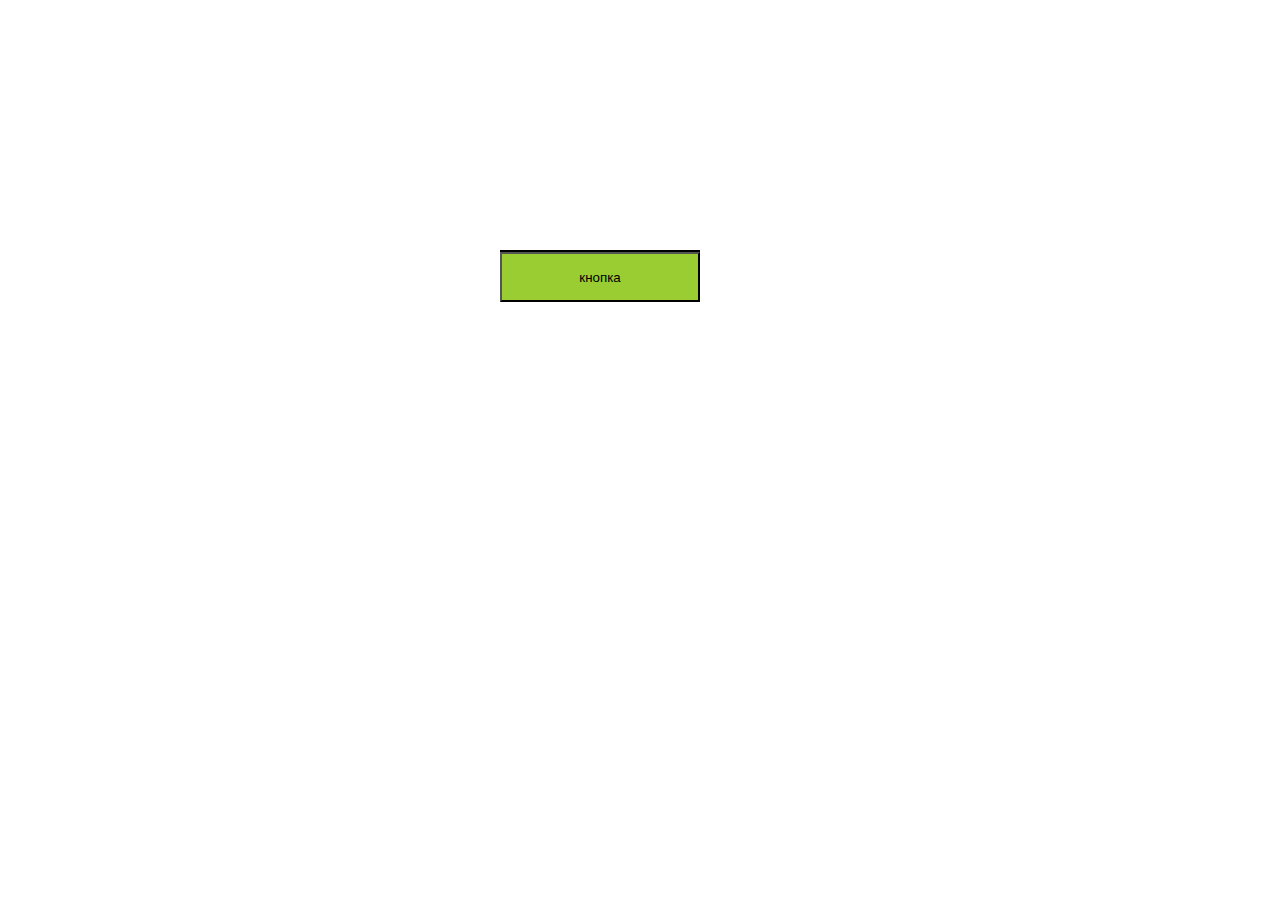
==== o.index.html @ c91e384b "hhhh" ====
<!DOCTYPE html>
<html lang="en">
<head>
  <meta charset="UTF-8">
  <meta name="viewport" content="width=device-width, initial-scale=1.0">
  <title>Document</title>
  <link rel="stylesheet" href="o.css">
  <link rel="stylesheet" href="o.mobile.css">
</head>
<body>
  <div class="clock2">
    <div class="clock">
    
    </div>
    <button class="button">кнопка</button>
  </div>
  <script src="o.js"></script>
</body>
</html>
---- o.css ----
*{
    margin: 0;
    padding: 0;
    box-sizing: border-box;
}



.clock2{
	margin: 250px;
}
.clock{
	margin-left: 250px;
	font-size: 50px;
	width: 200px;
	border: 1px solid black;
	background-color: blue;
}
.button{
	margin-left: 250px;
	margin-bottom: 100px;
	width: 200px;
	background-color:yellowgreen;
	height: 50px;
}
---- o.mobile.css ----
@media(max-width:1024px){

}
@media(min-width:768px)and(max-width:833px){

}
@media(max-width:767px){
    button{
        max-width: 50px;
    }
}
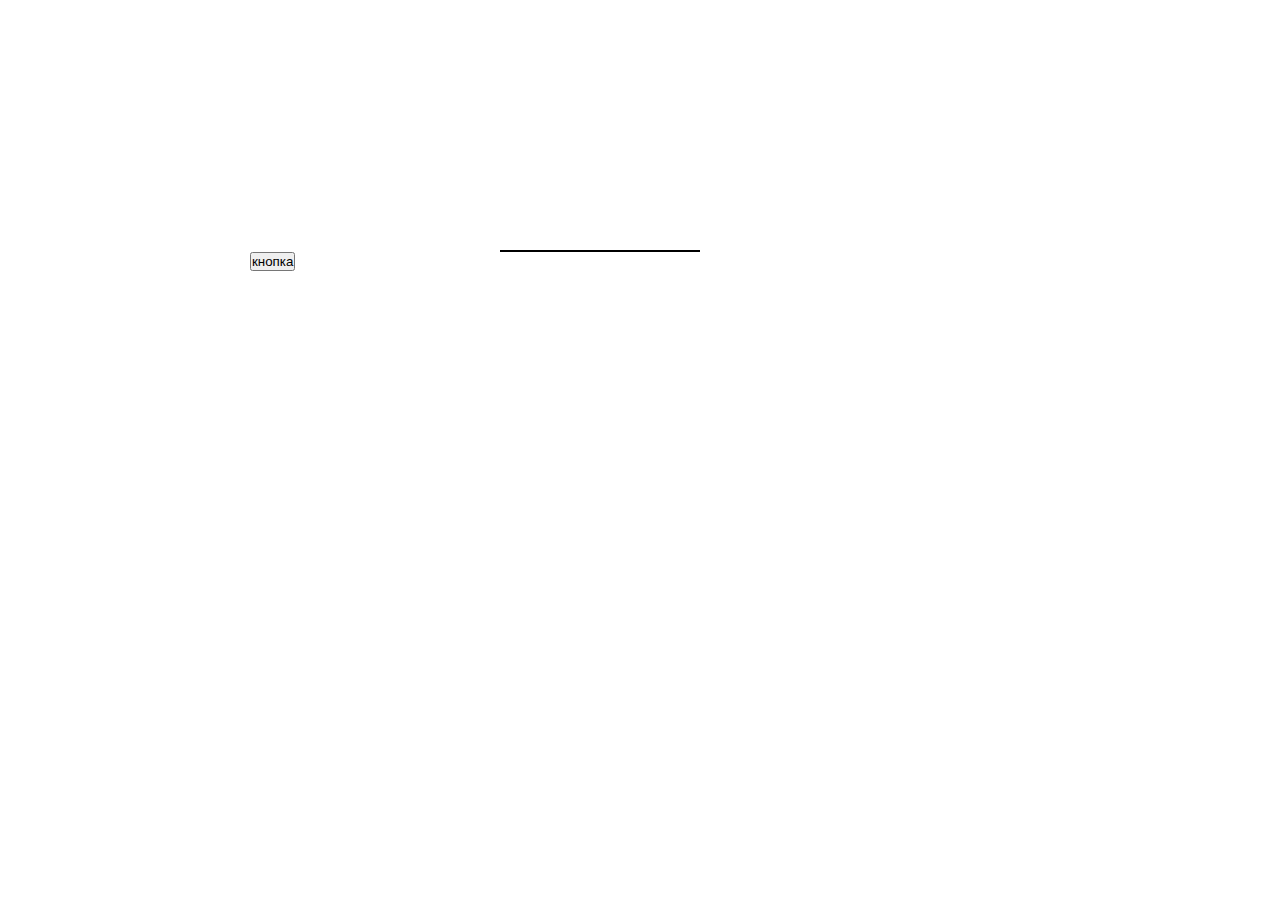
==== commit 0d976355: "kkk" ====
--- a/o.index.html
+++ b/o.index.html
@@ -12,7 +12,7 @@
     <div class="clock">
     
     </div>
-    <button class="button">кнопка</button>
+    <button class="buttons">кнопка</button>
   </div>
   <script src="o.js"></script>
 </body>
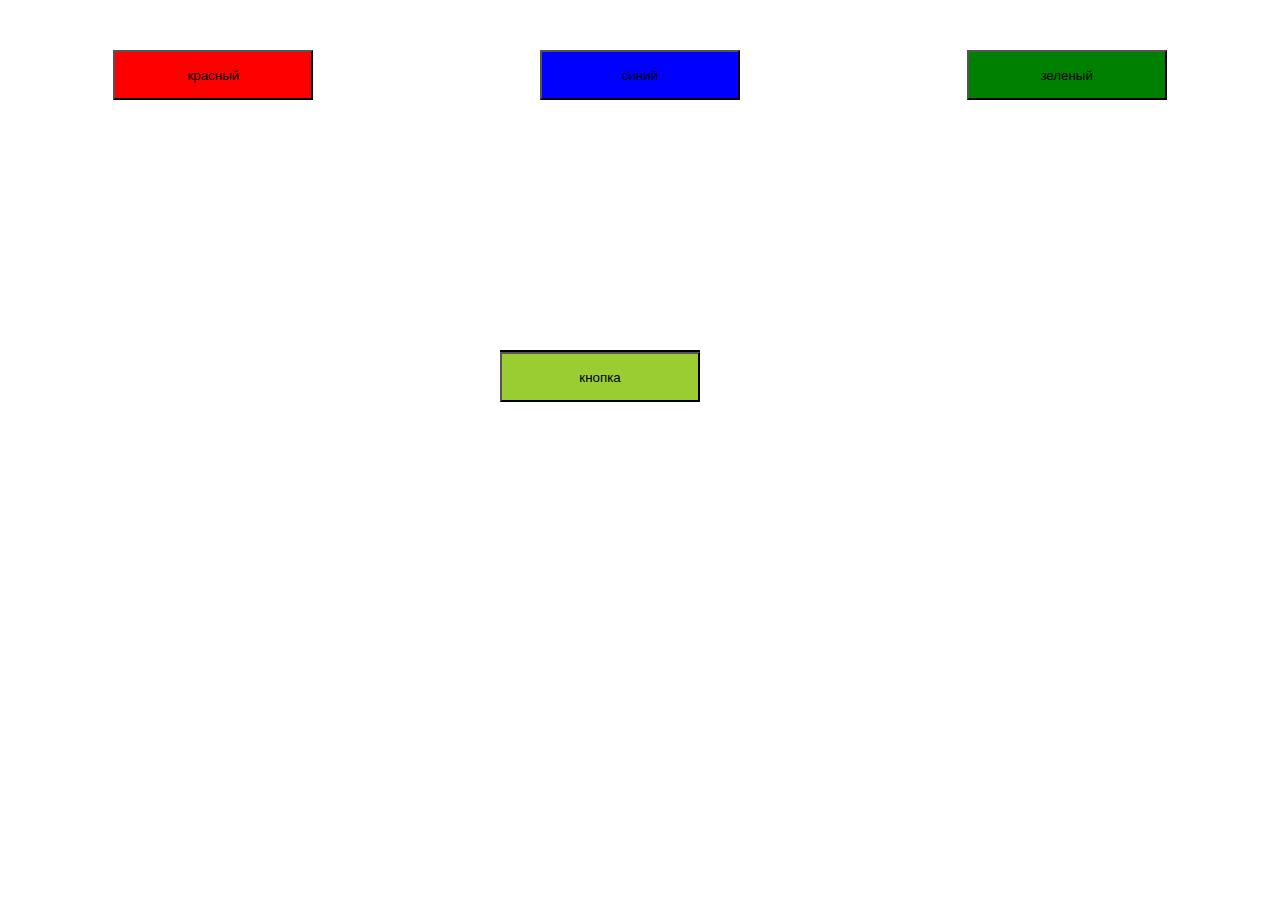
==== commit 0631e6ca: "hhhh" ====
--- a/o.index.html
+++ b/o.index.html
@@ -8,9 +8,14 @@
   <link rel="stylesheet" href="o.mobile.css">
 </head>
 <body>
+  <div class="clacky">
+    <button class="red">красный</button>
+    <button class="blue">синий</button>
+    <button class="green">зеленый</button>
+  </div>
   <div class="clock2">
     <div class="clock">
-    
+      
     </div>
     <button class="buttons">кнопка</button>
   </div>
--- a/o.css
+++ b/o.css
@@ -14,12 +14,32 @@
 	font-size: 50px;
 	width: 200px;
 	border: 1px solid black;
-	background-color: blue;
+	background-color: olivedrab;
 }
-.button{
+.buttons{
 	margin-left: 250px;
 	margin-bottom: 100px;
 	width: 200px;
 	background-color:yellowgreen;
 	height: 50px;
+}
+.clacky{
+	display: flex;
+    justify-content: space-around;
+	margin-top: 50px;
+}
+.red{
+	width: 200px;
+	background-color:red;
+	height: 50px;
+}
+.blue{
+	width: 200px;
+	background-color:blue;
+	height: 50px;
+}
+.green{
+	width: 200px;
+	background-color:green;
+	height: 50px;
 }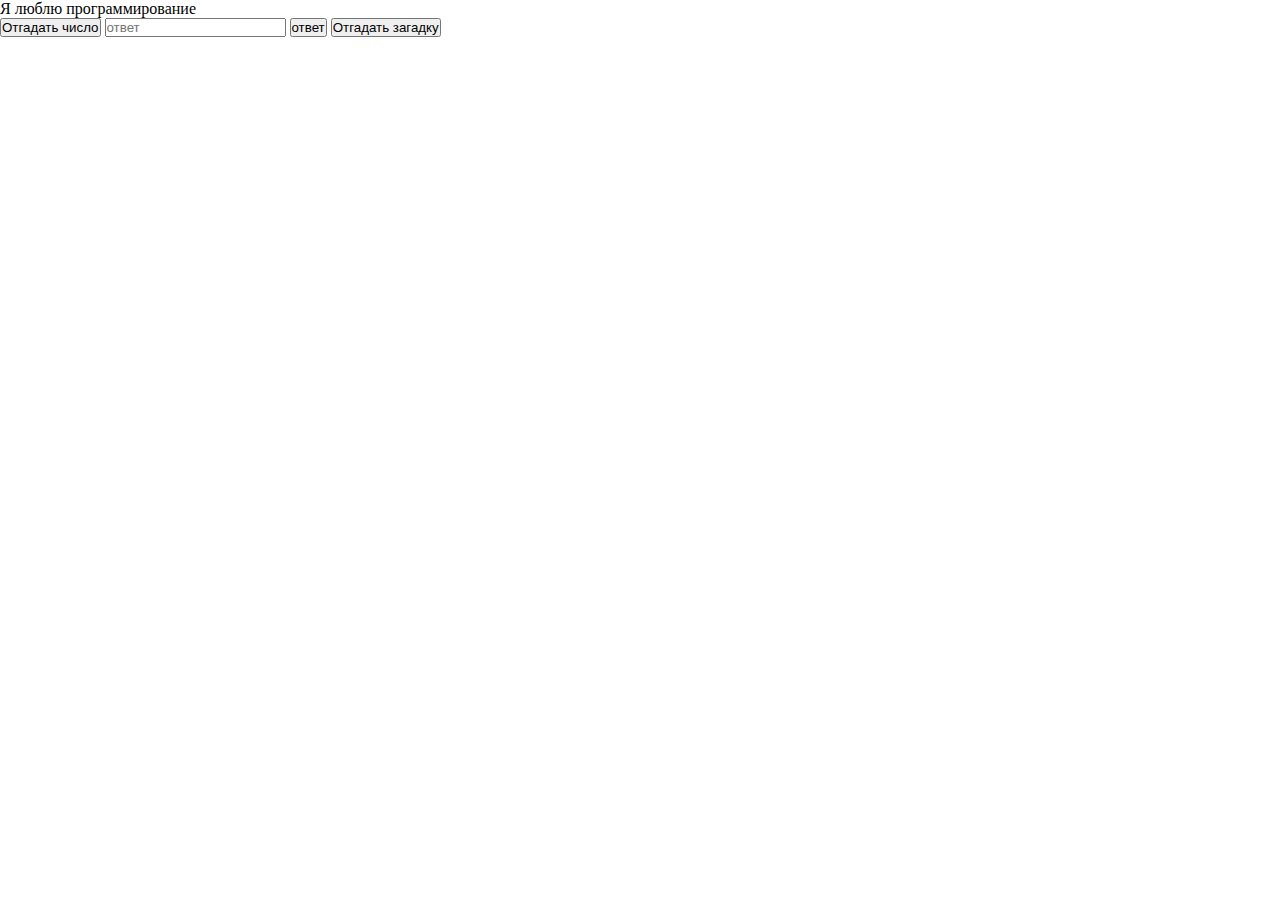
==== commit accd8448: "Co-authored-by: KiRoo13 <KiRoo13@users.noreply.github.com>" ====
--- a/o.index.html
+++ b/o.index.html
@@ -8,17 +8,18 @@
   <link rel="stylesheet" href="o.mobile.css">
 </head>
 <body>
-  <div class="clacky">
-    <button class="red">красный</button>
-    <button class="blue">синий</button>
-    <button class="green">зеленый</button>
+
+  <div class="main-screen">
+    <p class="text">Я люблю программирование</p>
+
+    <p class="ques-number"></p>
+    <button class="button-number">Отгадать число</button>
+    <input class="text2" type="text" placeholder="ответ">
+    <button class="button">ответ</button>
+    <button class="button2">Отгадать загадку</button>
   </div>
-  <div class="clock2">
-    <div class="clock">
-      
-    </div>
-    <button class="buttons">кнопка</button>
-  </div>
+
+
   <script src="o.js"></script>
 </body>
 </html>--- a/o.css
+++ b/o.css
@@ -6,40 +6,7 @@
 
 
 
-.clock2{
-	margin: 250px;
+.red{
+	color:red;
+	font-weight:bold;
 }
-.clock{
-	margin-left: 250px;
-	font-size: 50px;
-	width: 200px;
-	border: 1px solid black;
-	background-color: olivedrab;
-}
-.buttons{
-	margin-left: 250px;
-	margin-bottom: 100px;
-	width: 200px;
-	background-color:yellowgreen;
-	height: 50px;
-}
-.clacky{
-	display: flex;
-    justify-content: space-around;
-	margin-top: 50px;
-}
-.red{
-	width: 200px;
-	background-color:red;
-	height: 50px;
-}
-.blue{
-	width: 200px;
-	background-color:blue;
-	height: 50px;
-}
-.green{
-	width: 200px;
-	background-color:green;
-	height: 50px;
-}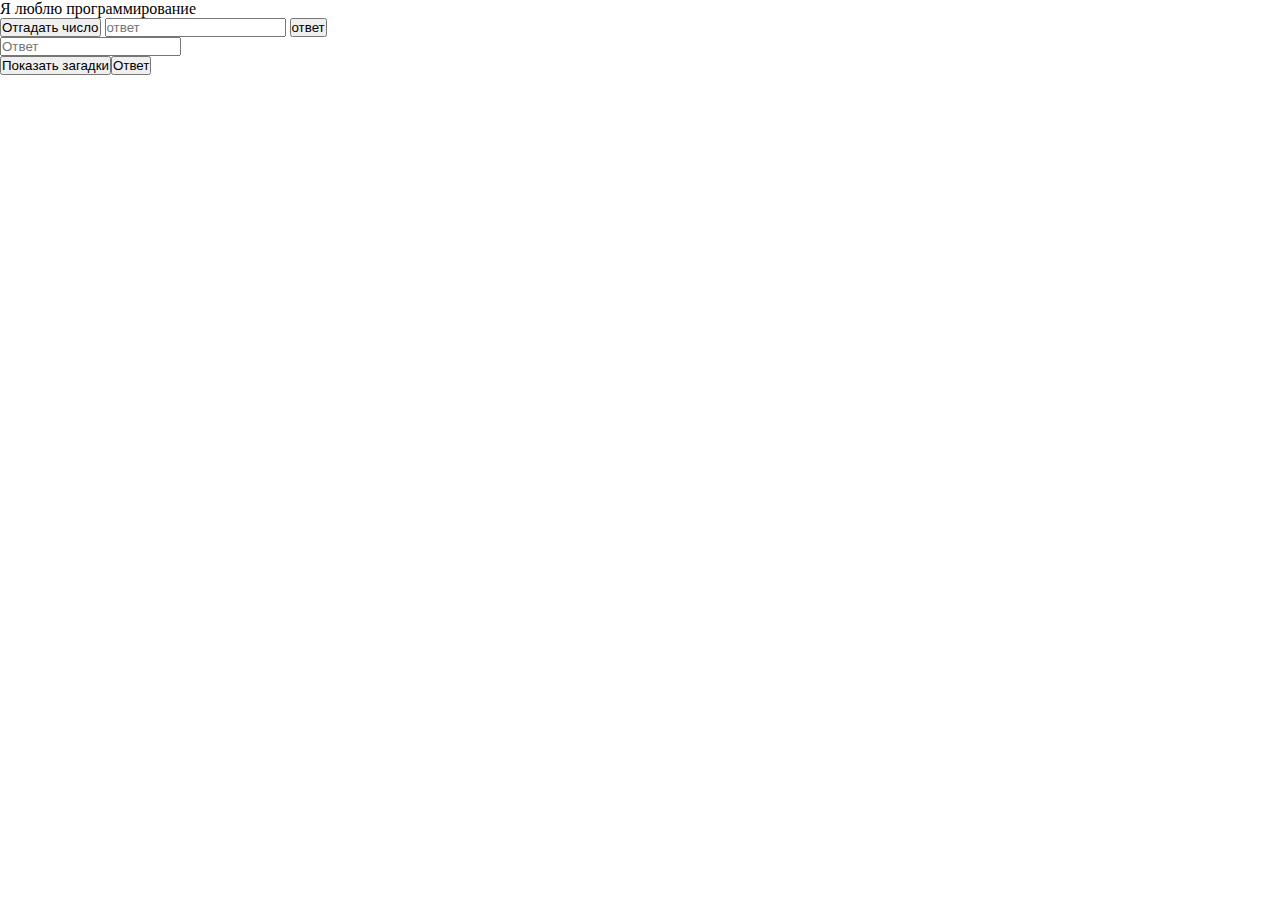
==== commit fc1f89b2: "рррр" ====
--- a/o.index.html
+++ b/o.index.html
@@ -15,11 +15,18 @@
     <p class="ques-number"></p>
     <button class="button-number">Отгадать число</button>
     <input class="text2" type="text" placeholder="ответ">
+    
     <button class="button">ответ</button>
-    <button class="button2">Отгадать загадку</button>
+    
   </div>
 
-
+<div class="task">
+  
+<p class="task-text2"></p>
+<input class="answer-input" type="text" placeholder="Ответ">
+<p class="result-text"></p>
+<p class="correct-answers-text"></p>
+</div>
   <script src="o.js"></script>
 </body>
 </html>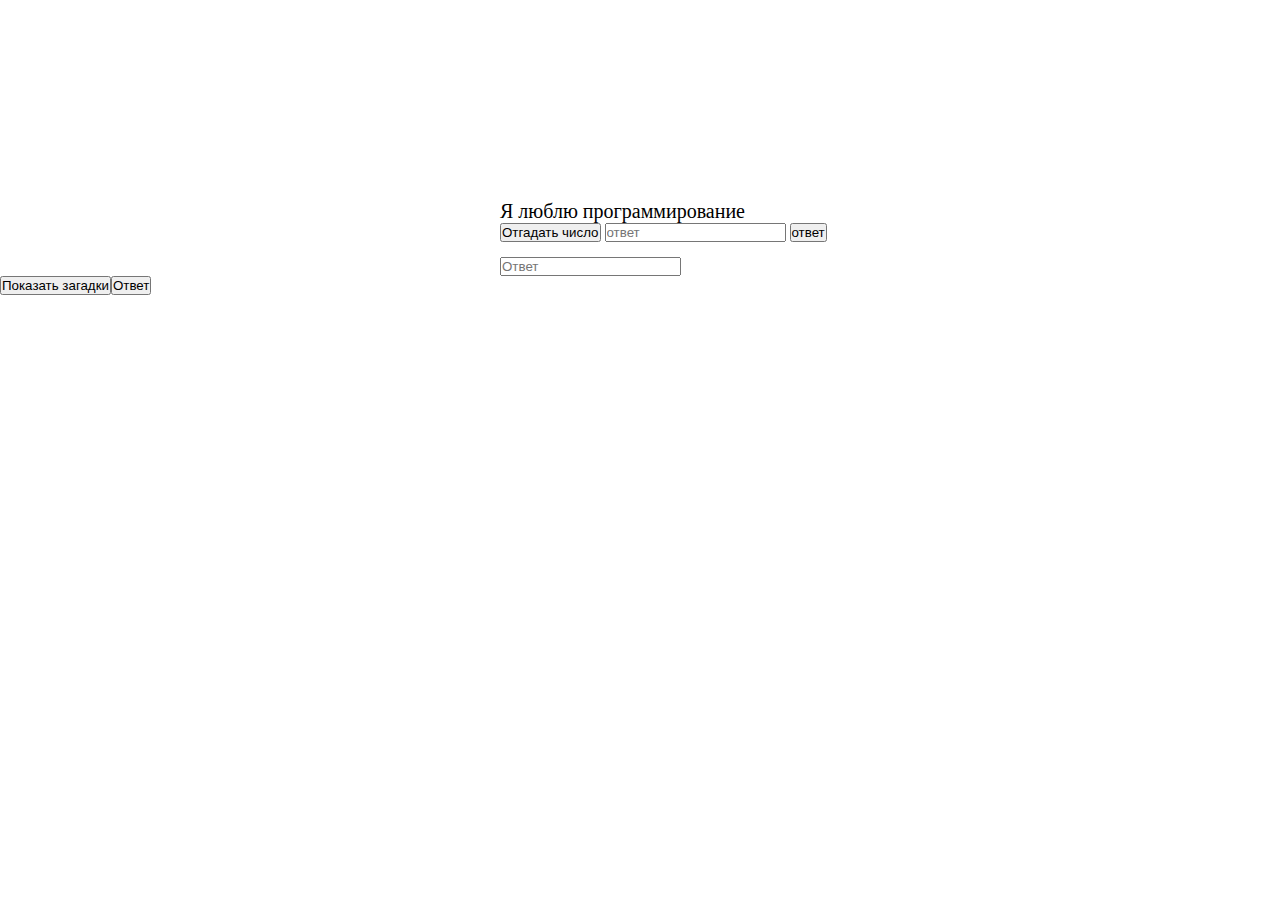
==== commit 95efac46: "рррр" ====
--- a/o.index.html
+++ b/o.index.html
@@ -26,7 +26,8 @@
 <input class="answer-input" type="text" placeholder="Ответ">
 <p class="result-text"></p>
 <p class="correct-answers-text"></p>
+
 </div>
   <script src="o.js"></script>
 </body>
-</html>+</html>
--- a/o.css
+++ b/o.css
@@ -5,8 +5,24 @@
 }
 
 
-
 .red{
-	color:red;
-	font-weight:bold;
+    color:red;
+    font-weight:bold;
 }
+.main-screen{
+    margin-left: 500px;
+    margin-top: 200px;
+}
+.task{
+    margin-left: 500px;
+    margin-top: 15px;
+}
+.button-numper2{
+    margin: 350px;
+}
+.text{
+    font-size: 20px;
+}
+.task-text2{
+    font-size: 20px;
+}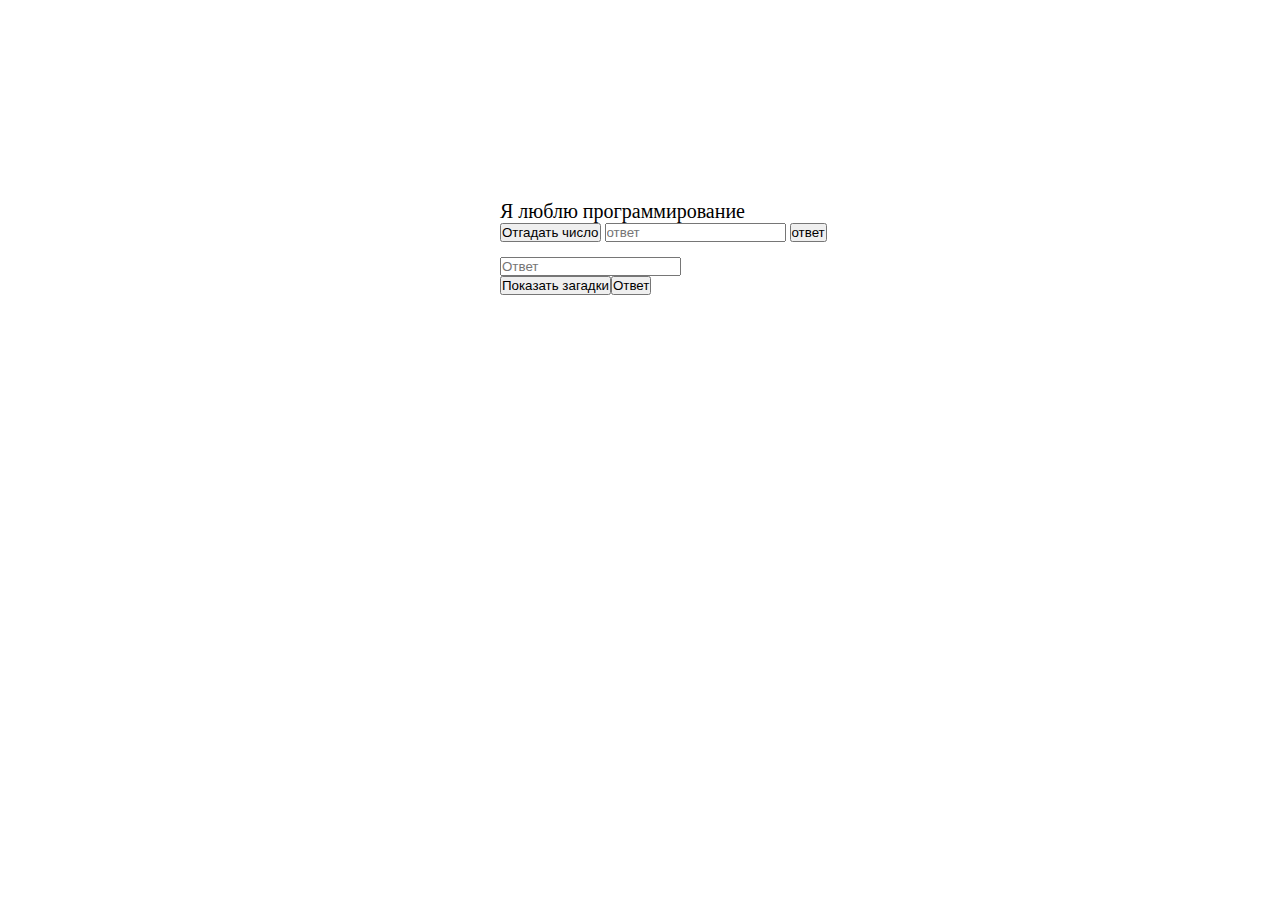
==== commit 38263171: "добавитьб" ====
--- a/o.index.html
+++ b/o.index.html
@@ -1,33 +1,35 @@
 <!DOCTYPE html>
 <html lang="en">
+
 <head>
-  <meta charset="UTF-8">
-  <meta name="viewport" content="width=device-width, initial-scale=1.0">
+  <meta charset="UTF-8" />
+  <meta name="viewport" content="width=device-width, initial-scale=1.0" />
   <title>Document</title>
-  <link rel="stylesheet" href="o.css">
-  <link rel="stylesheet" href="o.mobile.css">
+  <link rel="stylesheet" href="o.css" />
+  <link rel="stylesheet" href="o.mobile.css" />
 </head>
+
 <body>
-
   <div class="main-screen">
     <p class="text">Я люблю программирование</p>
 
     <p class="ques-number"></p>
     <button class="button-number">Отгадать число</button>
-    <input class="text2" type="text" placeholder="ответ">
-    
+    <input class="text2" type="text" placeholder="ответ" />
+
     <button class="button">ответ</button>
-    
   </div>
 
-<div class="task">
+  <div class="task">
+    <p class="task-text2"></p>
+    <input class="answer-input" type="text" placeholder="Ответ" />
+    <p class="result-text"></p>
+    <p class="correct-answers-text"></p>
+  </div>
+
   
-<p class="task-text2"></p>
-<input class="answer-input" type="text" placeholder="Ответ">
-<p class="result-text"></p>
-<p class="correct-answers-text"></p>
 
-</div>
   <script src="o.js"></script>
 </body>
-</html>
+
+</html>--- a/o.css
+++ b/o.css
@@ -25,4 +25,4 @@
 }
 .task-text2{
     font-size: 20px;
-}+}
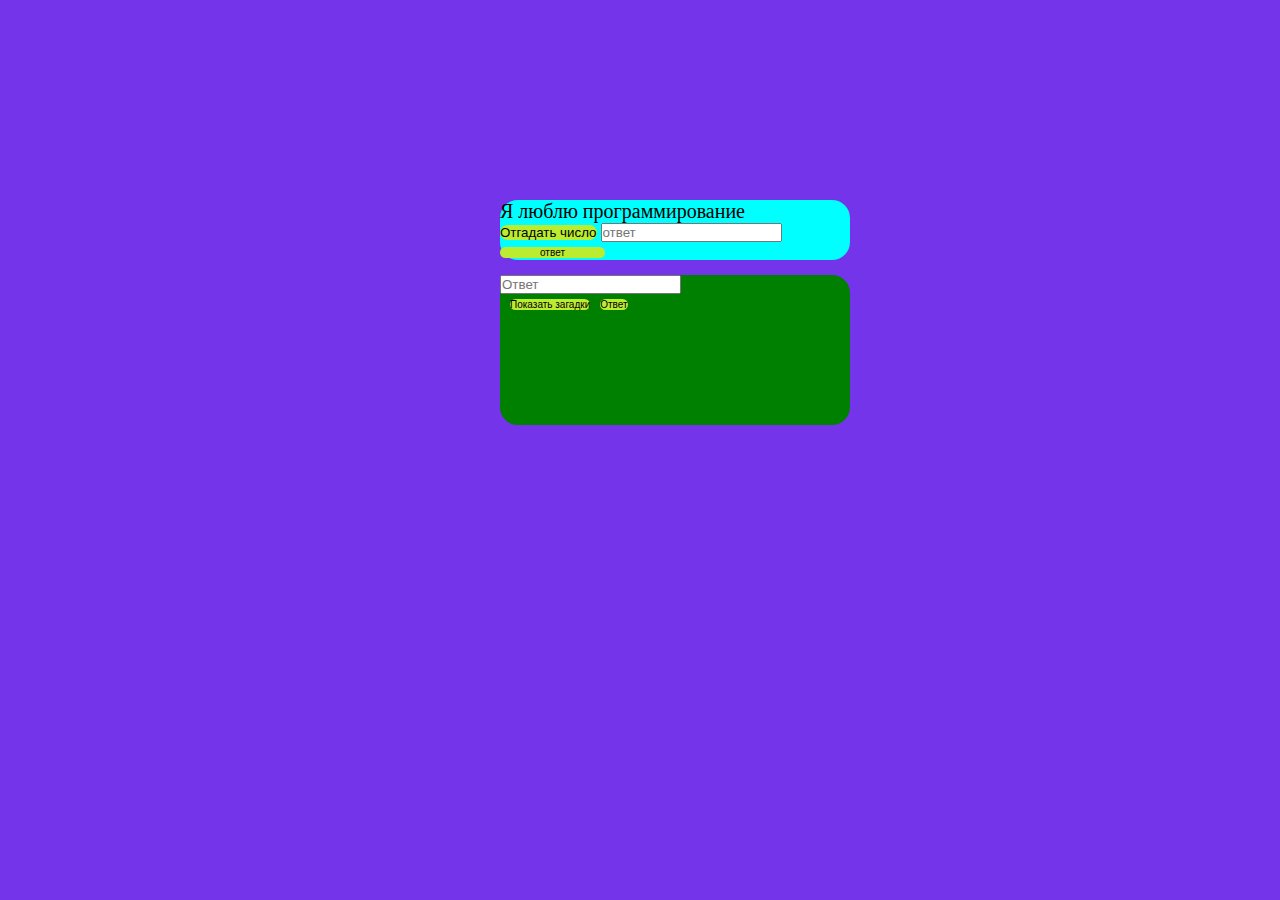
==== commit 749d7dbc: "Добавил" ====
--- a/o.index.html
+++ b/o.index.html
@@ -10,26 +10,34 @@
 </head>
 
 <body>
-  <div class="main-screen">
-    <p class="text">Я люблю программирование</p>
-
-    <p class="ques-number"></p>
-    <button class="button-number">Отгадать число</button>
-    <input class="text2" type="text" placeholder="ответ" />
-
-    <button class="button">ответ</button>
+  <div class="conteiner">
+    <section class="section ">
+      <div class="main-screen">
+        <p class="text">Я люблю программирование</p>
+    
+        <p class="ques-number"></p>
+        <button class="button-number">Отгадать число</button>
+        <input class="text2" type="text" placeholder="ответ" />
+    
+        <button class="button">ответ</button>
+      </div>
+    
+      
+    </section>
+    <div class="task">
+      <p class="task-text2"></p>
+      <input class="answer-input" type="text" placeholder="Ответ" />
+      <p class="result-text"></p>
+      <p class="correct-answers-text"></p>
+    </div>
   </div>
-
-  <div class="task">
-    <p class="task-text2"></p>
-    <input class="answer-input" type="text" placeholder="Ответ" />
-    <p class="result-text"></p>
-    <p class="correct-answers-text"></p>
-  </div>
+  
+  
 
   
 
   <script src="o.js"></script>
 </body>
 
-</html>+</html>
+
--- a/o.css
+++ b/o.css
@@ -2,8 +2,19 @@
     margin: 0;
     padding: 0;
     box-sizing: border-box;
+    
+}
+body{
+    background-color:#7334ea ;
 }
 
+.conteiner{
+    width: 1500px;
+}
+.section {
+    display: flex;
+    
+  }
 
 .red{
     color:red;
@@ -12,10 +23,19 @@
 .main-screen{
     margin-left: 500px;
     margin-top: 200px;
+    background-color: aqua;
+    border-radius: 18px;
+    width: 350px;
+
 }
 .task{
+   
     margin-left: 500px;
     margin-top: 15px;
+    background-color:green;
+    border-radius: 18px;
+    height:150px;
+    width: 350px;
 }
 .button-numper2{
     margin: 350px;
@@ -26,3 +46,37 @@
 .task-text2{
     font-size: 20px;
 }
+.button{
+    font-size: 10px;
+    background-color: #bcec30;
+    border: none;
+    border-radius: 18px;
+    cursor: pointer;
+    width: 30%;
+    
+}
+
+.button-number{
+    background-color: #bcec30;
+    border: none;
+    border-radius: 18px;
+    
+    
+}
+.result-text{
+    padding-left: 50px;
+}
+.button-number2{
+    font-size: 7px;
+    background-color: #bcec30;
+    border: none;
+    border-radius: 18px;
+   
+}
+.task button {
+    font-size: 10px;
+    background-color: #bcec30;
+    border: none;
+    border-radius: 18px;
+    margin-left: 10px;
+}